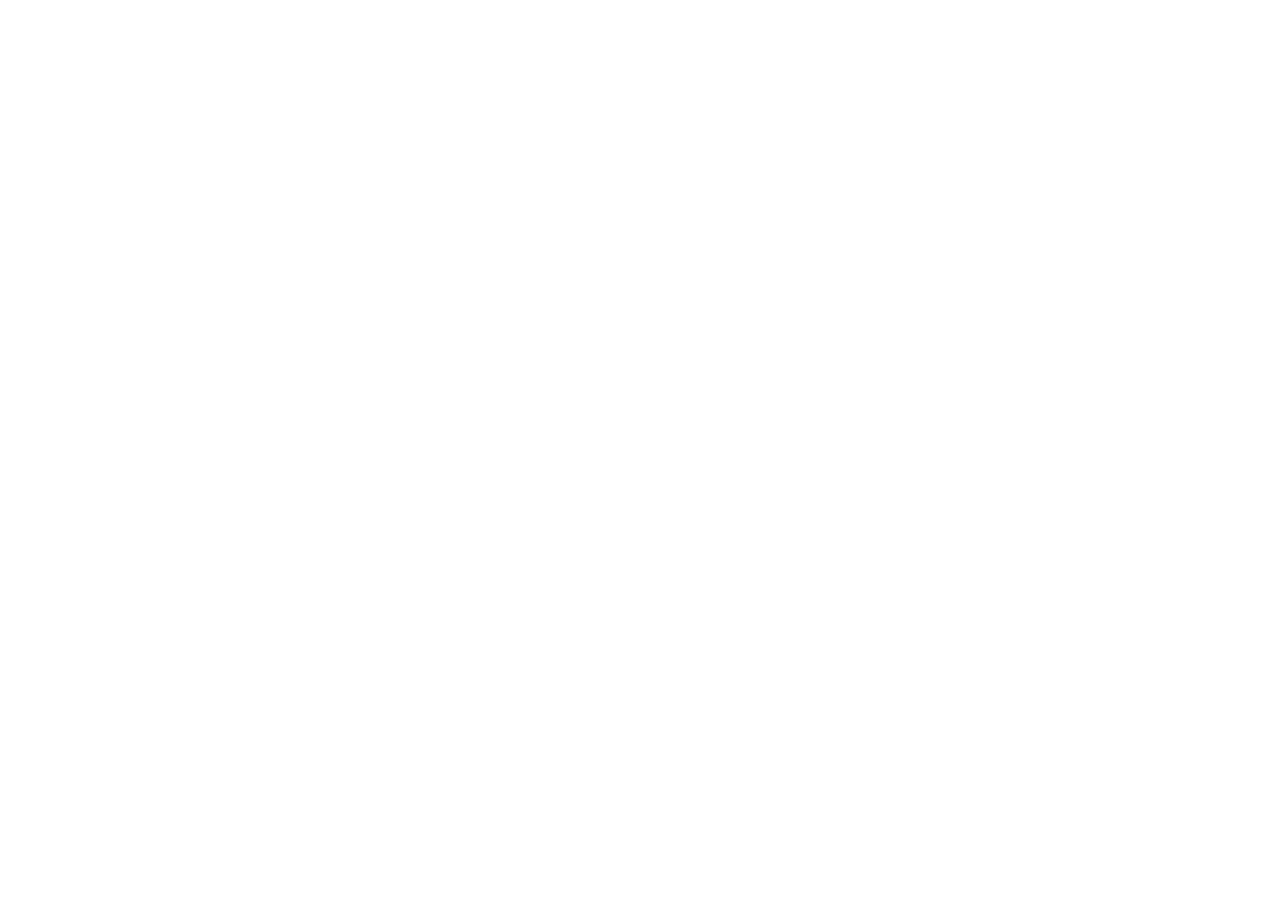
==== src/html/index.html @ 833f42e1 "init" ====
<!DOCTYPE html>
<html>

<head>
    <meta http-equiv="content-type" content="text/html; charset=utf-8" />
    <meta name="listcription" content="" />
    <meta name="keywords" content="" />
    <meta name="viewport" content="initial-scale=1.0, user-scalable=no" />
    <link rel="shortcut icon" href="images/favicon.ico" type="image/x-icon" />
    <meta name="format-detection" content="telephone=no" />
    <link rel="stylesheet" href="css/styles.min.css" />
    <title>IPOS DIGITAL</title>

</head>

<body>

    <script type="text/javascript" src="js/main.min.js"></script>
</body>

</html>
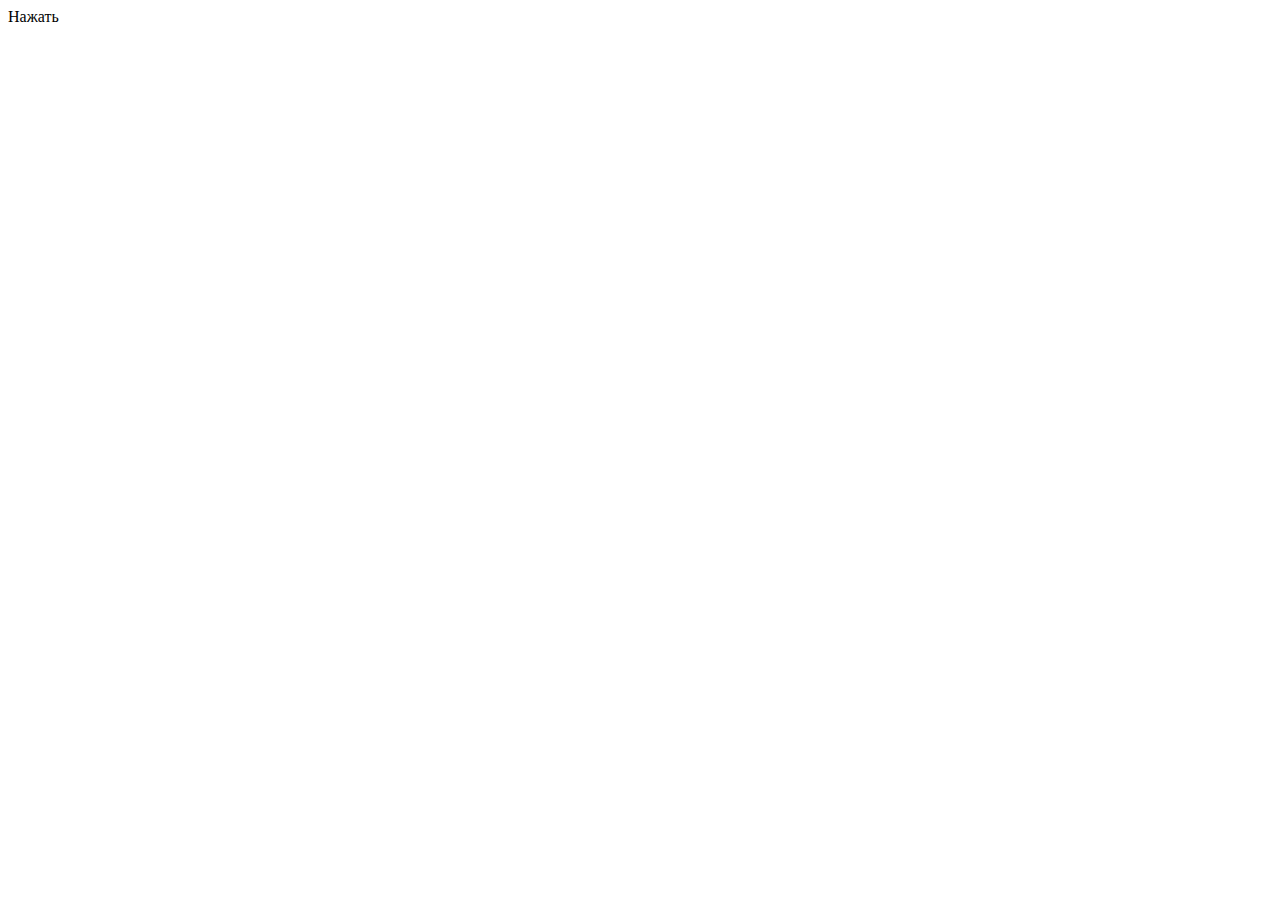
==== commit 9cc20399: "square, circle, animate" ====
--- a/src/html/index.html
+++ b/src/html/index.html
@@ -14,7 +14,19 @@
 </head>
 
 <body>
-
+    <div class="container">
+        <div class="container__quare-items">
+            <div class="container__quare-items__quare quare_1"></div>
+            <div class="container__quare-items__quare quare_2"></div>
+            <div class="container__quare-items__quare quare_3"></div>
+            <div class="container__quare-items__quare quare_4"></div>
+        </div>
+        <div class="container__circle-wrap dn">
+            <div class="container__circle-wrap__item">
+                <div class="container__circle-wrap__item__text">Нажать</div>
+            </div>
+        </div>
+    </div>
     <script type="text/javascript" src="js/main.min.js"></script>
 </body>
 
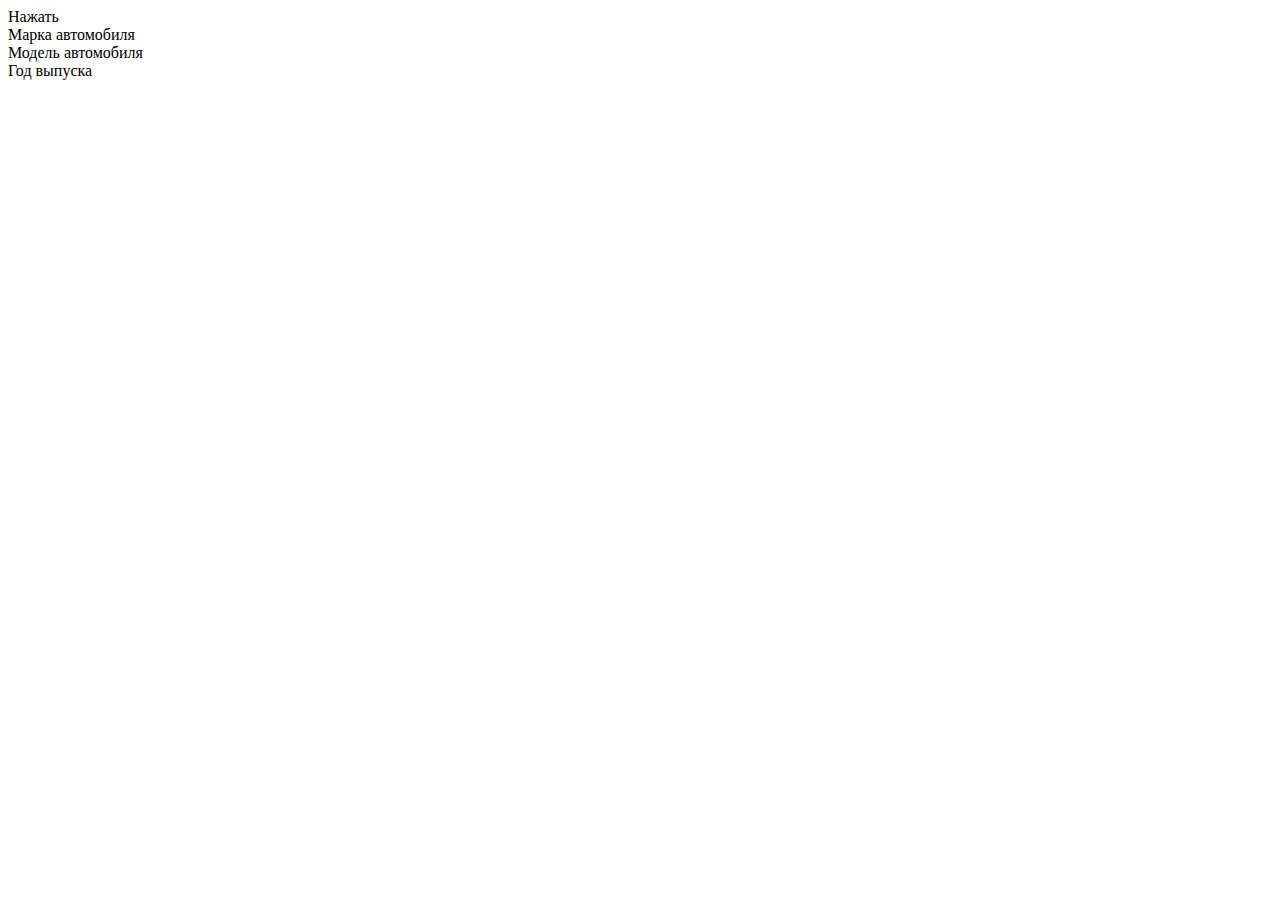
==== commit f2971dca: "upd" ====
--- a/src/html/index.html
+++ b/src/html/index.html
@@ -26,6 +26,22 @@
                 <div class="container__circle-wrap__item__text">Нажать</div>
             </div>
         </div>
+        <div class="container__form dn">
+            <div class="container__form__wrap">
+                <div class="container__form__wrap__select mark">
+                    <div class="container__form__wrap__select__btn">Марка автомобиля</div>
+                    <div class="container__form__wrap__select__wrap dn"></div>
+                </div>
+                <div class="container__form__wrap__select model disabled">
+                    <div class="container__form__wrap__select__btn">Модель автомобиля</div>
+                    <div class="container__form__wrap__select__wrap dn"></div>
+                </div>
+                <div class="container__form__wrap__select year disabled">
+                    <div class="container__form__wrap__select__btn">Год выпуска</div>
+                    <div class="container__form__wrap__select__wrap dn"></div>
+                </div>
+            </div>
+        </div>
     </div>
     <script type="text/javascript" src="js/main.min.js"></script>
 </body>
